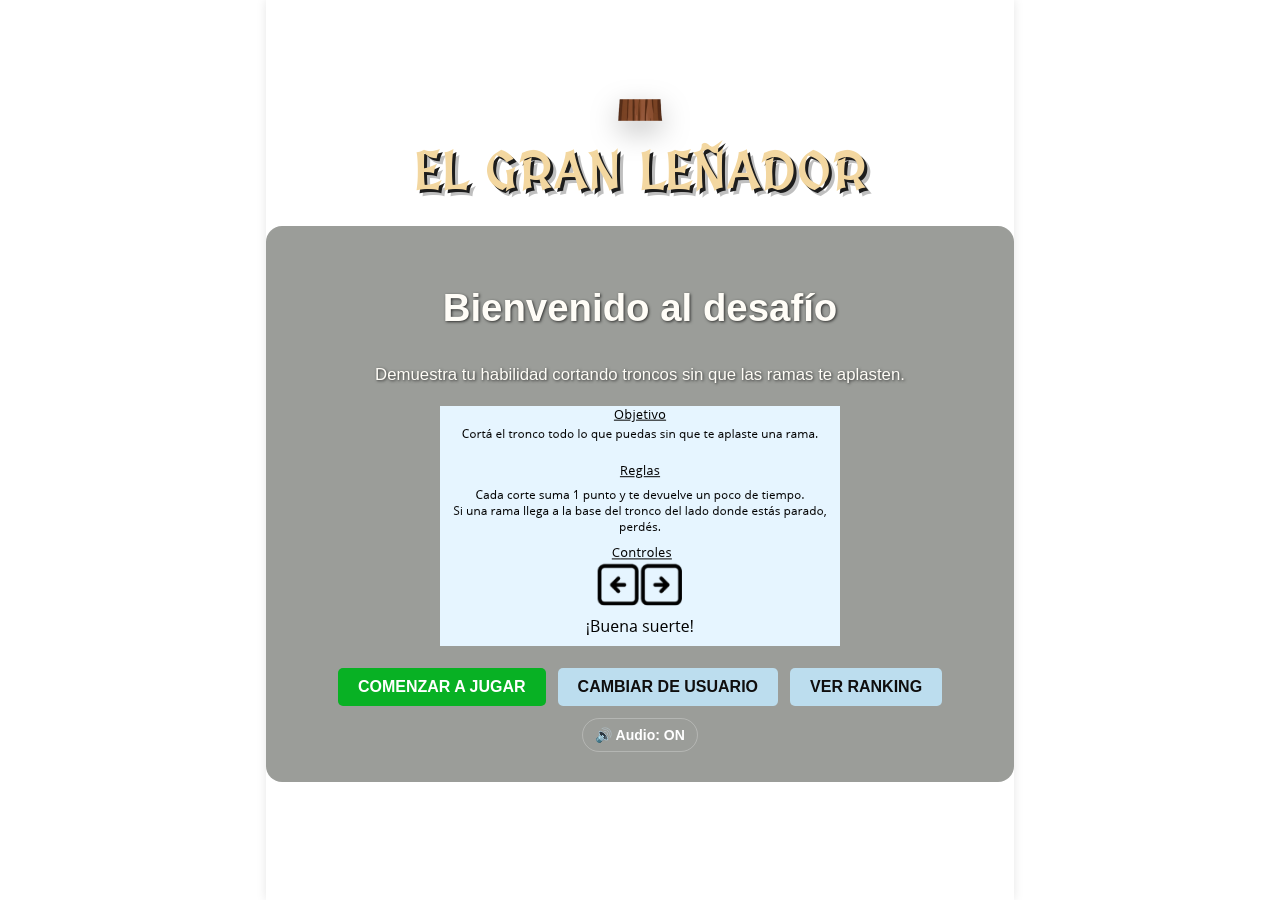
==== index.html @ 275b4062 "init commit" ====
<!DOCTYPE html>
<html lang="es">
<head>
    <meta charset="UTF-8">
    <title>Inicio - Juego del Leñador</title>
    <link rel="preconnect" href="https://fonts.googleapis.com">
    <link rel="preconnect" href="https://fonts.gstatic.com" crossorigin>
    <link href="https://fonts.googleapis.com/css2?family=MedievalSharp&display=swap" rel="stylesheet">
    <link rel="stylesheet" href="css/estilos.css">
</head>
<body class="pagina-juego">
    <div id="contenedor">
        <header class="header-inicio">
            <img src="img/tronco.png" alt="Tronco" class="logo-tronco">
            <h1>El Gran Leñador</h1>
        </header>
        <main class="columnas5">
            <h2>Bienvenido al desafío</h2>
            <p>Demuestra tu habilidad cortando troncos sin que las ramas te aplasten.</p>

            <img src="img/instrucciones.png" alt="Instrucciones">

            <div class="acciones-home">
                <a href="juego.html"><button class="btn-jugar">COMENZAR A JUGAR</button></a>
                <button id="btn-cambiar-usuario" class="btn-ranking">CAMBIAR DE USUARIO</button>
                <a href="ranking.php"><button class="btn-ranking">VER RANKING</button></a>
                <button id="btn-audio-toggle" class="btn-toggle" type="button">🔊 Audio: ON</button>
            </div>
        </main>
    </div>
    <script>
        const STORAGE_KEY_AUDIO = 'audioLeñador';
        const audioGuardado = JSON.parse(localStorage.getItem(STORAGE_KEY_AUDIO) ?? 'true');
        const btnAudio = document.getElementById('btn-audio-toggle');
        btnAudio.textContent = audioGuardado ? '🔊 Audio: ON' : '🔇 Audio: OFF';

        btnAudio.addEventListener('click', function() {
            const nuevoEstado = !(JSON.parse(localStorage.getItem(STORAGE_KEY_AUDIO) ?? 'true'));
            localStorage.setItem(STORAGE_KEY_AUDIO, JSON.stringify(nuevoEstado));
            btnAudio.textContent = nuevoEstado ? '🔊 Audio: ON' : '🔇 Audio: OFF';
        });

        document.getElementById('btn-cambiar-usuario').addEventListener('click', function() {
            localStorage.removeItem('jugadorActualLeñador');
            window.location.href = 'juego.html';
        });
    </script>
</body>
</html>
---- css/estilos.css ----
/* Estilos generales */
body {
    margin: 0;
    padding: 0;
    font-family: 'Titillium Web', sans-serif; /* Usando una de tus fuentes */
    background: url('../img/fodo_pasto.jpg') center/cover no-repeat fixed;
    color: #333;
}

/* Contenedor principal */
#contenedor {
    max-width: 1200px;
    margin: 0 auto;
    background: rgba(255, 255, 255, 0.12);
    min-height: 100vh;
    box-shadow: 0 0 10px rgba(0,0,0,0.1);
}


/* Header y Nav */
.header-inicio {
    position: relative;
    background: transparent;
    color: #f7e6c6;
    padding: 24px 20px 10px;
    text-align: center;
    overflow: visible;
}

.header-inicio::before {
    content: "";
    position: absolute;
    left: 50%;
    top: 0;
    transform: translateX(-50%);
    width: min(70vw, 420px);
    height: 220px;
    background: url('../img/tronco.png') center/contain no-repeat;
    filter: drop-shadow(0 10px 14px rgba(0,0,0,0.25));
    z-index: 0;
}

.header-inicio h1 {
    position: relative;
    z-index: 1;
    margin: 120px 0 0;
    font-family: 'MedievalSharp', 'Georgia', serif;
    font-size: clamp(2.2rem, 4vw, 4rem);
    line-height: 1.1;
    letter-spacing: 2px;
    color: #f3d7a0;
    text-transform: uppercase;
    text-shadow: 3px 3px 0 #1d1d1d, 6px 6px 0 rgba(0,0,0,0.25);
}

.logo-tronco {
    display: none;
}

nav ul {
    list-style: none;
    padding: 0;
    display: flex;
    justify-content: center;
    gap: 20px;
}

nav a {
    color: white;
    text-decoration: none;
    font-weight: bold;
}

nav a:hover {
    color: #CF7D5C; /* Naranja terracota */
}

/* Botones generales */
.btn-jugar, .btn-reintentar, .btn-ranking, .btn-borrar {
    padding: 10px 20px;
    border: none;
    border-radius: 5px;
    cursor: pointer;
    font-weight: bold;
    font-size: 16px;
    transition: background 0.3s;
}

.btn-jugar, .btn-reintentar {
    background-color: #08b124; /* Naranja */
    color: white;
}

.btn-ranking {
    background-color: #bcddee;
    color: rgb(15, 14, 14);
}

.btn-jugar:hover, .btn-reintentar:hover {
    background-color: #0dcc17;
}

.btn-ranking:hover {
    background-color: #6ebff5;
}

.btn-borrar {
    /* Verde grisáceo */
    color: rgb(221, 74, 74);
}

.acciones-home {
    display: flex;
    justify-content: center;
    align-items: center;
    gap: 12px;
    flex-wrap: wrap;
    margin-top: 18px;
}

.acciones-home a {
    text-decoration: none;
}

.btn-toggle {
    background: transparent;
    color: #fff;
    border: 1px solid rgba(255,255,255,0.25);
    box-shadow: none;
    padding: 8px 12px;
    border-radius: 999px;
    font-size: 14px;
    font-weight: 600;
}

.btn-toggle:hover {
    background: rgba(255,255,255,0.08);
}


/* Estilos para el Formulario Flotante (Overlay) */
.overlay-form {
    position: absolute;
    top: 50%;
    left: 50%;
    transform: translate(-50%, -50%);
    background: rgba(13, 64, 92, 0.95); /* Azul oscuro con transparencia */
    padding: 30px;
    border-radius: 10px;
    color: white;
    text-align: center;
    z-index: 100;
    box-shadow: 0 0 20px rgba(0,0,0,0.6);
    min-width: 300px;
}

.overlay-form input {
    margin: 8px;
    padding: 10px;
    width: 85%;
    border-radius: 5px;
    border: none;
}

/* Estilos para la Tabla de Ranking */
table {
    width: 100%;
    border-collapse: collapse;
    margin-top: 20px;
}


th, td {
    padding: 12px;
    text-align: left;
    border-bottom: 1px solid #ddd;
}

th {
    background-color: #0D405C;
    color: white;
}

tr:nth-child(even) {
    background-color: #f2f2f2;
}

.columnas5 {
    position: relative;
    z-index: 1;
    padding: 28px 24px 30px;
    text-align: center;
    background: rgba(17, 22, 14, 0.42);
    color: #f4f1e8;
    border-radius: 16px;
    margin: 16px auto 0;
    max-width: 700px;
    backdrop-filter: blur(1px);
}

.columnas5 h2,
.columnas5 p {
    color: #fffdf7;
    text-shadow: 1px 1px 3px rgba(0, 0, 0, 0.7);
}

.columnas5 h2 {
    font-size: clamp(1.8rem, 3vw, 2.5rem);
}

.columnas5 p {
    font-size: 1.05rem;
    line-height: 1.6;
}

/* centrar web */
.pagina-juego {
    display: flex;
    justify-content: center;
    align-items: center;
    min-height: 100vh;
}
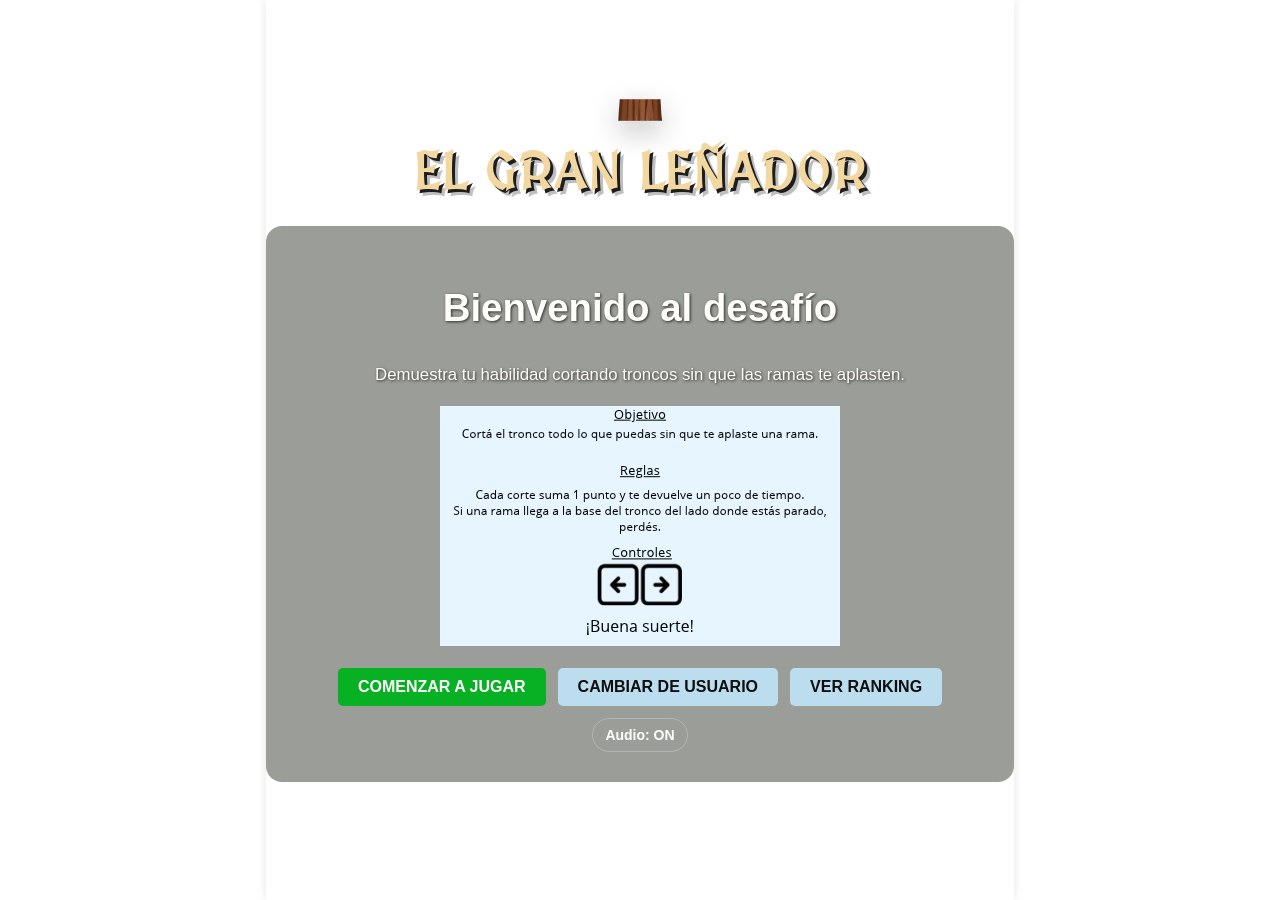
==== commit 2bf022cc: "index.html" ====
--- a/index.html
+++ b/index.html
@@ -24,7 +24,7 @@
                 <a href="juego.html"><button class="btn-jugar">COMENZAR A JUGAR</button></a>
                 <button id="btn-cambiar-usuario" class="btn-ranking">CAMBIAR DE USUARIO</button>
                 <a href="ranking.php"><button class="btn-ranking">VER RANKING</button></a>
-                <button id="btn-audio-toggle" class="btn-toggle" type="button">🔊 Audio: ON</button>
+                <button id="btn-audio-toggle" class="btn-toggle" type="button">Audio: ON</button>
             </div>
         </main>
     </div>
@@ -32,12 +32,12 @@
         const STORAGE_KEY_AUDIO = 'audioLeñador';
         const audioGuardado = JSON.parse(localStorage.getItem(STORAGE_KEY_AUDIO) ?? 'true');
         const btnAudio = document.getElementById('btn-audio-toggle');
-        btnAudio.textContent = audioGuardado ? '🔊 Audio: ON' : '🔇 Audio: OFF';
+        btnAudio.textContent = audioGuardado ? 'Audio: ON' : 'Audio: OFF';
 
         btnAudio.addEventListener('click', function() {
             const nuevoEstado = !(JSON.parse(localStorage.getItem(STORAGE_KEY_AUDIO) ?? 'true'));
             localStorage.setItem(STORAGE_KEY_AUDIO, JSON.stringify(nuevoEstado));
-            btnAudio.textContent = nuevoEstado ? '🔊 Audio: ON' : '🔇 Audio: OFF';
+            btnAudio.textContent = nuevoEstado ? 'Audio: ON' : 'Audio: OFF';
         });
 
         document.getElementById('btn-cambiar-usuario').addEventListener('click', function() {
@@ -46,4 +46,4 @@
         });
     </script>
 </body>
-</html>+</html>
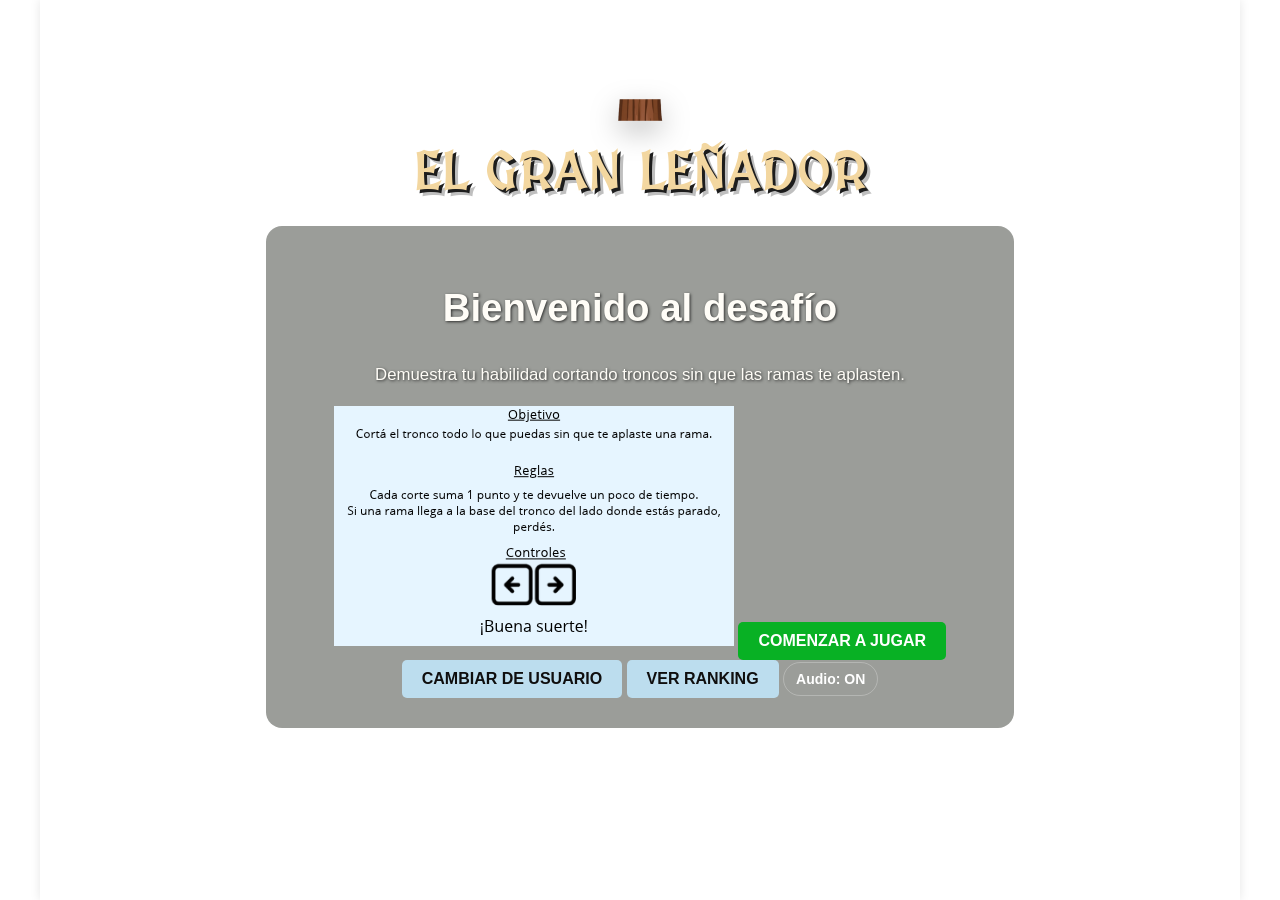
==== commit b8a31227: "error index.html" ====
--- a/index.html
+++ b/index.html
@@ -20,12 +20,12 @@
 
             <img src="img/instrucciones.png" alt="Instrucciones">
 
-            <div class="acciones-home">
+            <!-- <div class="acciones-home"> -->
                 <a href="juego.html"><button class="btn-jugar">COMENZAR A JUGAR</button></a>
                 <button id="btn-cambiar-usuario" class="btn-ranking">CAMBIAR DE USUARIO</button>
                 <a href="ranking.php"><button class="btn-ranking">VER RANKING</button></a>
                 <button id="btn-audio-toggle" class="btn-toggle" type="button">Audio: ON</button>
-            </div>
+            <!-- </div> -->
         </main>
     </div>
     <script>
--- a/css/estilos.css
+++ b/css/estilos.css
@@ -1,9 +1,10 @@
 /* Estilos generales */
 body {
+    align-items: center;
     margin: 0;
     padding: 0;
     font-family: 'Titillium Web', sans-serif; /* Usando una de tus fuentes */
-    background: url('../img/fodo_pasto.jpg') center/cover no-repeat fixed;
+    background: url('../img/fondo_pasto.jpg') center/cover no-repeat fixed;
     color: #333;
 }
 
@@ -15,7 +16,6 @@
     min-height: 100vh;
     box-shadow: 0 0 10px rgba(0,0,0,0.1);
 }
-
 
 /* Header y Nav */
 .header-inicio {
@@ -212,11 +212,3 @@
     font-size: 1.05rem;
     line-height: 1.6;
 }
-
-/* centrar web */
-.pagina-juego {
-    display: flex;
-    justify-content: center;
-    align-items: center;
-    min-height: 100vh;
-}
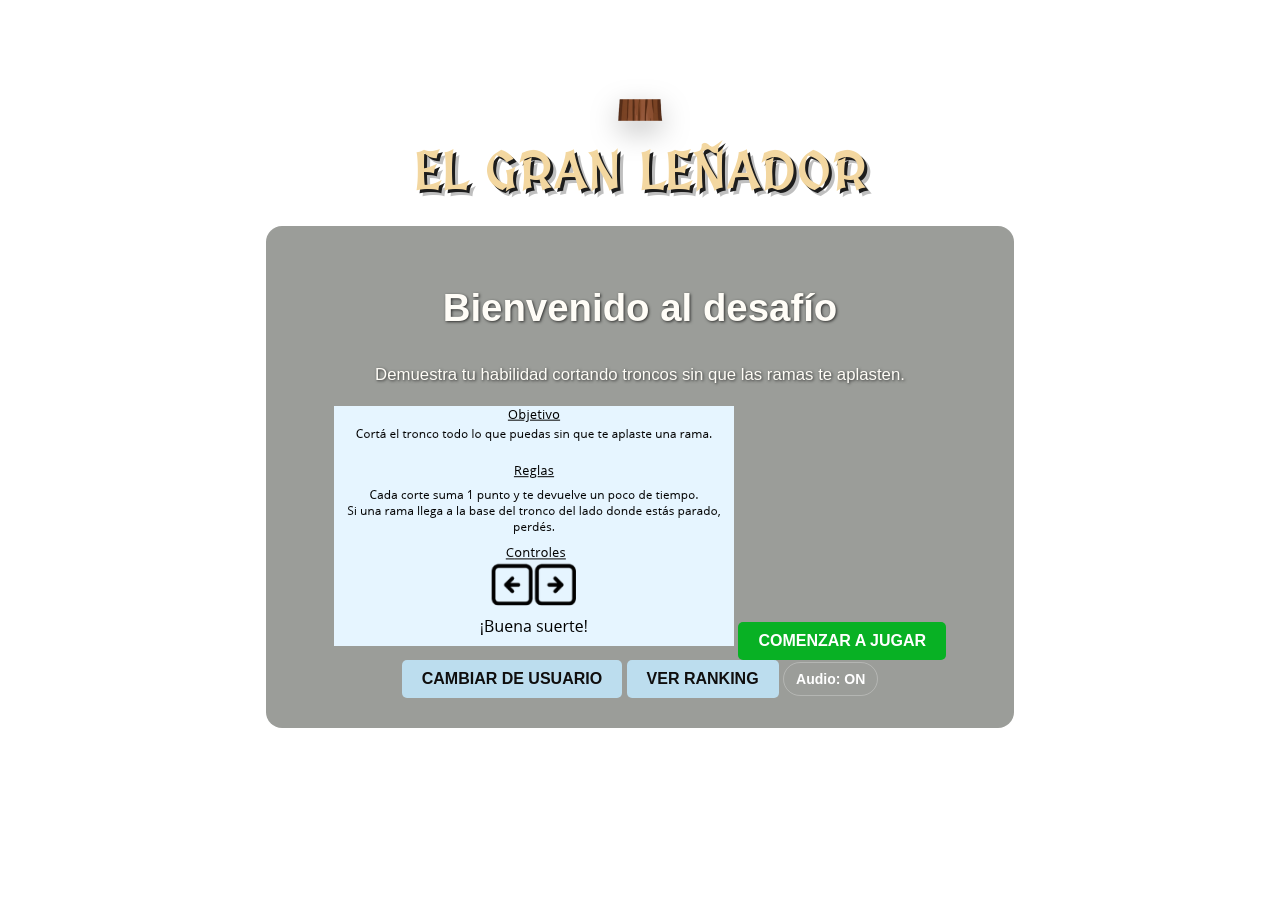
==== commit 94e8b511: "contenedor index.html" ====
--- a/index.html
+++ b/index.html
@@ -9,7 +9,7 @@
     <link rel="stylesheet" href="css/estilos.css">
 </head>
 <body class="pagina-juego">
-    <div id="contenedor">
+    
         <header class="header-inicio">
             <img src="img/tronco.png" alt="Tronco" class="logo-tronco">
             <h1>El Gran Leñador</h1>
@@ -27,7 +27,7 @@
                 <button id="btn-audio-toggle" class="btn-toggle" type="button">Audio: ON</button>
             <!-- </div> -->
         </main>
-    </div>
+   
     <script>
         const STORAGE_KEY_AUDIO = 'audioLeñador';
         const audioGuardado = JSON.parse(localStorage.getItem(STORAGE_KEY_AUDIO) ?? 'true');
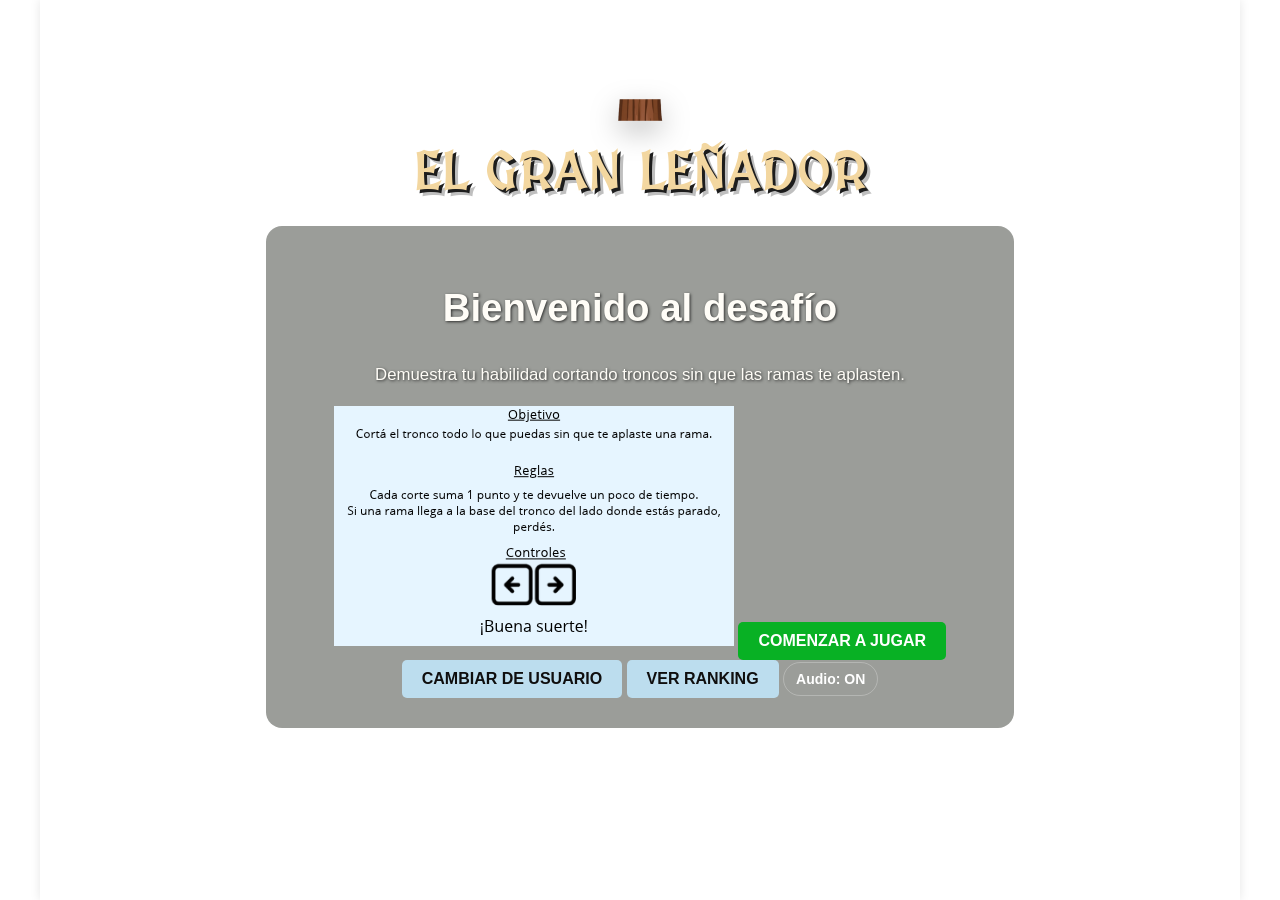
==== commit 50e7e638: "Update index.html" ====
--- a/index.html
+++ b/index.html
@@ -9,7 +9,7 @@
     <link rel="stylesheet" href="css/estilos.css">
 </head>
 <body class="pagina-juego">
-    
+    <div id="contenedor">
         <header class="header-inicio">
             <img src="img/tronco.png" alt="Tronco" class="logo-tronco">
             <h1>El Gran Leñador</h1>
@@ -27,7 +27,7 @@
                 <button id="btn-audio-toggle" class="btn-toggle" type="button">Audio: ON</button>
             <!-- </div> -->
         </main>
-   
+   </div>
     <script>
         const STORAGE_KEY_AUDIO = 'audioLeñador';
         const audioGuardado = JSON.parse(localStorage.getItem(STORAGE_KEY_AUDIO) ?? 'true');
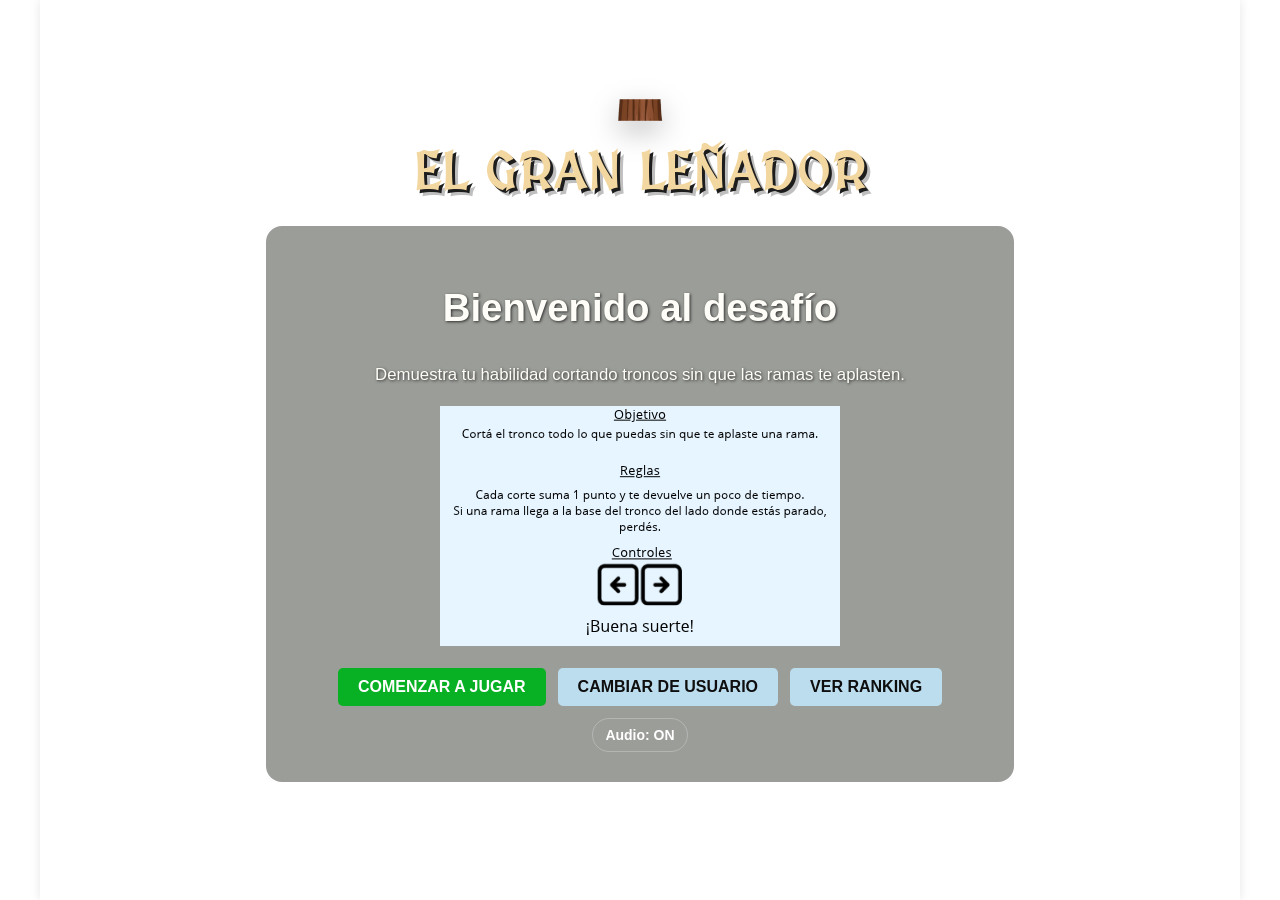
==== commit b4537369: "Update index.html" ====
--- a/index.html
+++ b/index.html
@@ -20,12 +20,12 @@
 
             <img src="img/instrucciones.png" alt="Instrucciones">
 
-            <!-- <div class="acciones-home"> -->
+            <div class="acciones-home"> 
                 <a href="juego.html"><button class="btn-jugar">COMENZAR A JUGAR</button></a>
                 <button id="btn-cambiar-usuario" class="btn-ranking">CAMBIAR DE USUARIO</button>
                 <a href="ranking.php"><button class="btn-ranking">VER RANKING</button></a>
                 <button id="btn-audio-toggle" class="btn-toggle" type="button">Audio: ON</button>
-            <!-- </div> -->
+             </div> 
         </main>
    </div>
     <script>
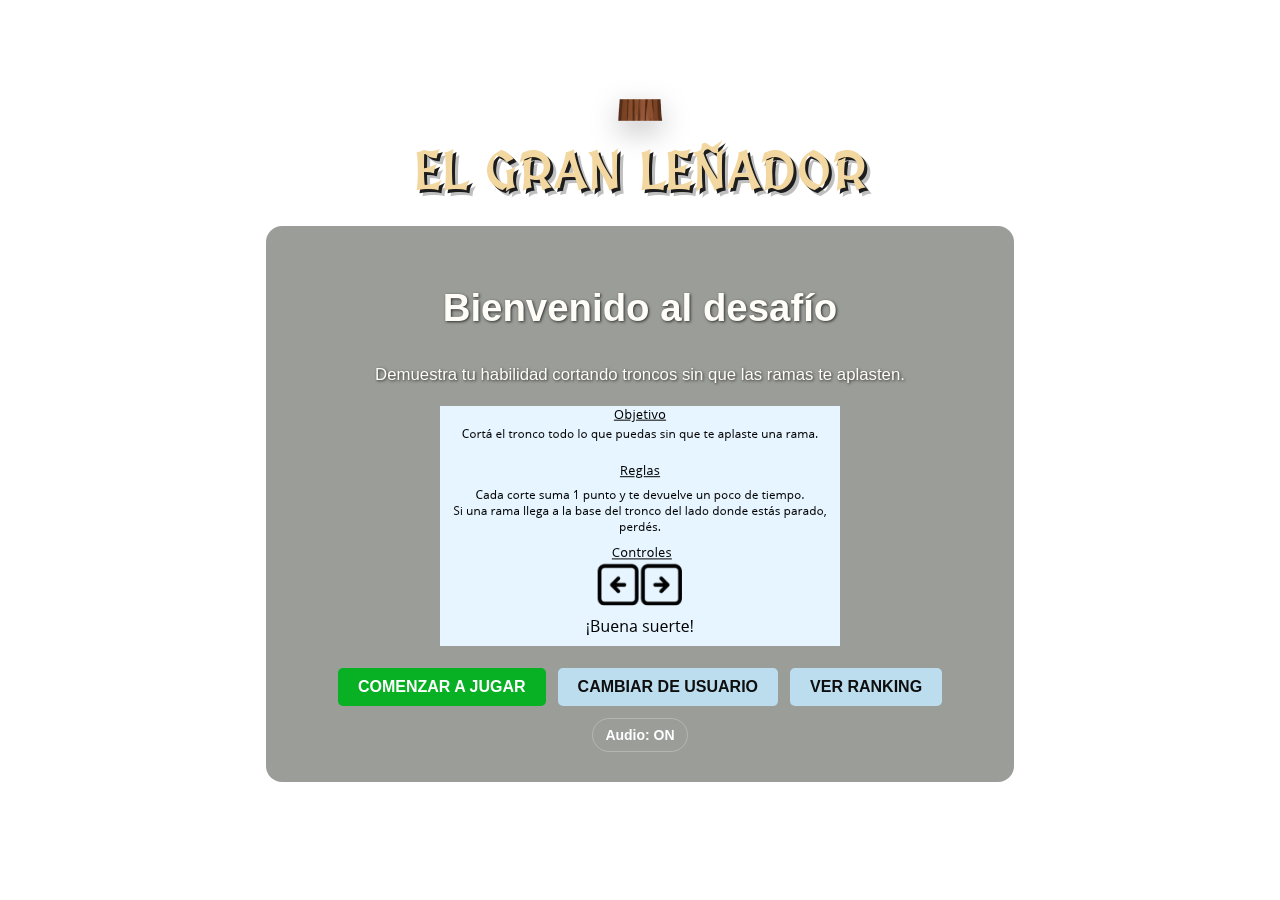
==== commit 9e394d44: "Update index.html" ====
--- a/index.html
+++ b/index.html
@@ -9,7 +9,7 @@
     <link rel="stylesheet" href="css/estilos.css">
 </head>
 <body class="pagina-juego">
-    <div id="contenedor">
+    
         <header class="header-inicio">
             <img src="img/tronco.png" alt="Tronco" class="logo-tronco">
             <h1>El Gran Leñador</h1>
@@ -27,7 +27,7 @@
                 <button id="btn-audio-toggle" class="btn-toggle" type="button">Audio: ON</button>
              </div> 
         </main>
-   </div>
+   
     <script>
         const STORAGE_KEY_AUDIO = 'audioLeñador';
         const audioGuardado = JSON.parse(localStorage.getItem(STORAGE_KEY_AUDIO) ?? 'true');
